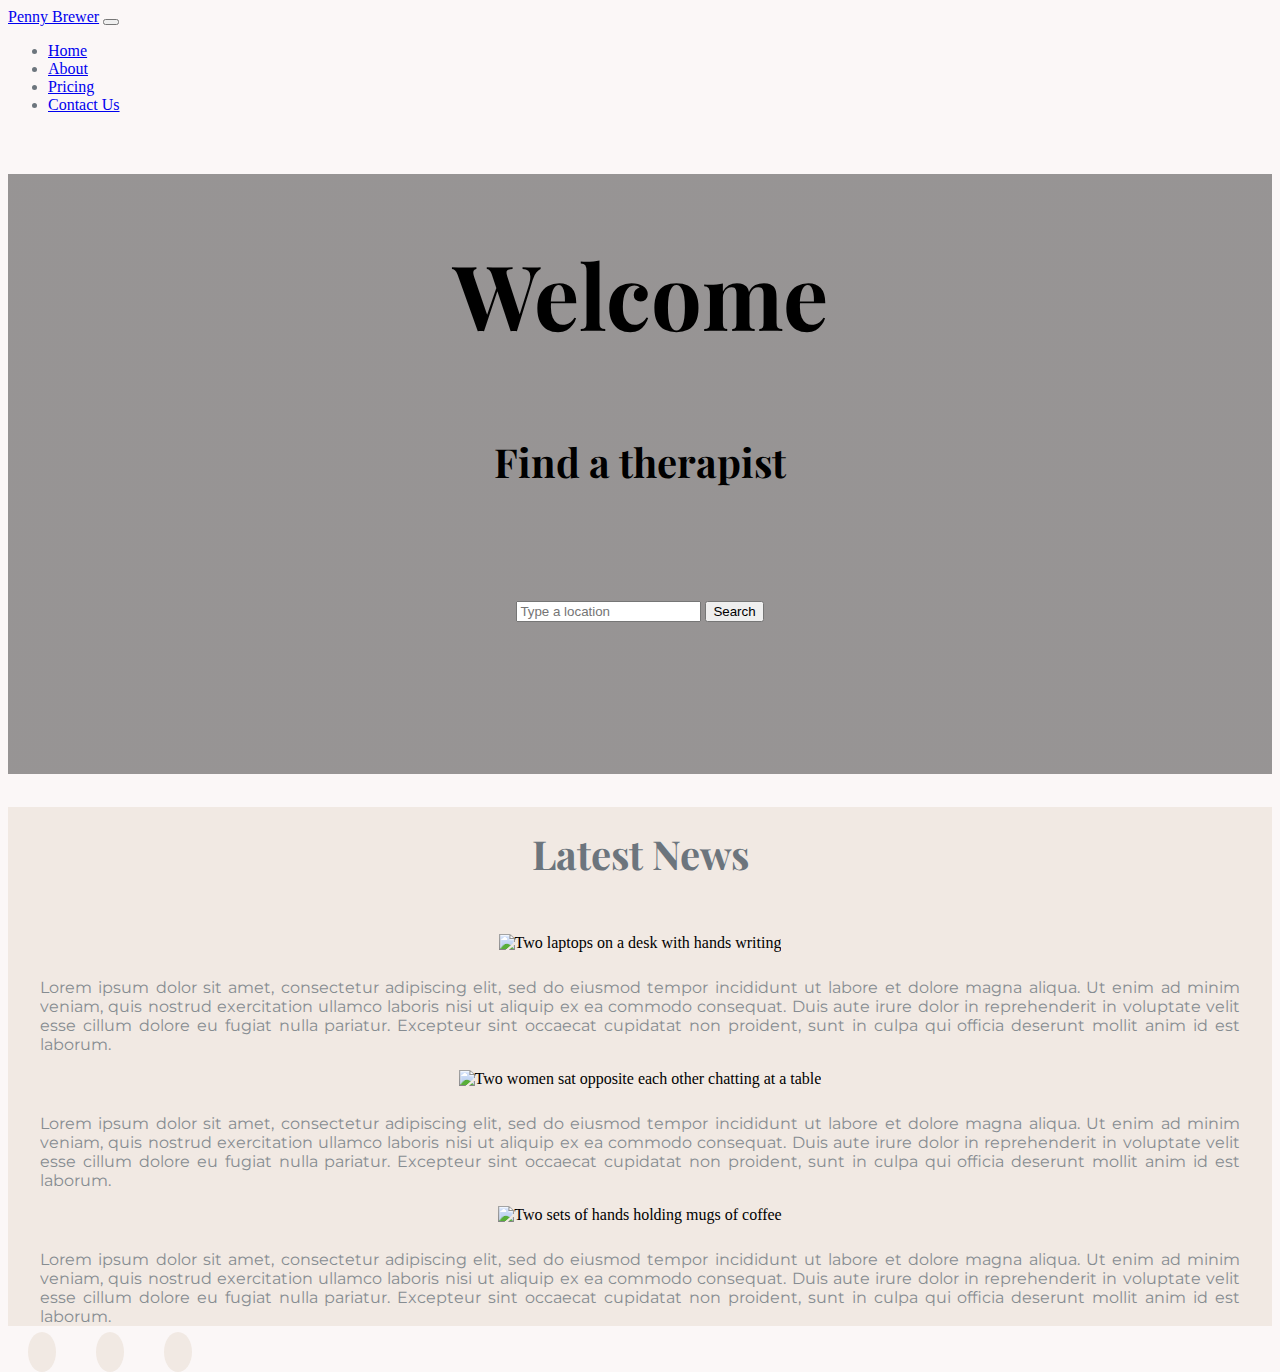
==== index.html @ 75a81f51 "Initial homepage setup" ====
<!DOCTYPE html>
<html lang="en">
  <head>
    <meta charset="UTF-8" />
    <meta name="viewport" content="width=device-width, initial-scale=1.0" />
    <link
      href="https://cdn.jsdelivr.net/npm/bootstrap@5.0.2/dist/css/bootstrap.min.css"
      rel="stylesheet"
      integrity="sha384-EVSTQN3/azprG1Anm3QDgpJLIm9Nao0Yz1ztcQTwFspd3yD65VohhpuuCOmLASjC"
      crossorigin="anonymous"
    />
    <link rel="preconnect" href="https://fonts.googleapis.com" />
    <link rel="preconnect" href="https://fonts.gstatic.com" crossorigin />
    <link
      href="https://fonts.googleapis.com/css2?family=Montserrat:ital,wght@0,100;0,200;0,300;0,400;0,500;0,600;0,700;0,800;0,900;1,100;1,200;1,300;1,400;1,500;1,600;1,700;1,800;1,900&family=Playfair+Display:ital,wght@0,400;0,500;0,600;0,700;0,800;0,900;1,400;1,500;1,600;1,700;1,800;1,900&display=swap"
      rel="stylesheet"
    />
    <script
      src="https://kit.fontawesome.com/4eefdebfda.js"
      crossorigin="anonymous"
    ></script>
    <link rel="stylesheet" href="./styles.css" class="stylesheet" />
    <title>Penny Brewer - Project</title>
  </head>
  <body>
    <nav class="navbar navbar-expand-lg navbar-light">
      <div class="container-fluid">
        <a class="navbar-brand" href="/">Penny Brewer</a>
        <button
          class="navbar-toggler"
          type="button"
          data-bs-toggle="collapse"
          data-bs-target="#navbarNav"
          aria-controls="navbarNav"
          aria-expanded="false"
          aria-label="Toggle navigation"
        >
          <span class="navbar-toggler-icon"></span>
        </button>
        <div class="collapse navbar-collapse" id="navbarNav">
          <ul class="navbar-nav">
            <li class="nav-item">
              <a class="nav-link active" aria-current="page" href="/">Home</a>
            </li>
            <li class="nav-item">
              <a class="nav-link" href="#">About</a>
            </li>
            <li class="nav-item">
              <a class="nav-link" href="#">Pricing</a>
            </li>
            <li class="nav-item">
              <a class="nav-link" href="#">Contact Us</a>
            </li>
          </ul>
        </div>
      </div>
    </nav>
    <header>
      <h1>Welcome</h1>
      <h2>Find a therapist</h2>
      <form class="d-flex">
        <input
          class="form-control me-2"
          type="search"
          placeholder="Type a location"
          aria-label="Search"
        />
        <button class="btn btn-outline-dark" type="submit">Search</button>
      </form>
    </header>
    <main>
      <h2>Latest News</h2>
      <div class="container">
        <div class="row">
          <div class="col">
            <img
              src="https://s3.amazonaws.com/shecodesio-production/uploads/files/000/103/698/original/scott-graham-5fNmWej4tAA-unsplash.jpg?1699716220"
              alt="Two laptops on a desk with hands writing"
              class="img-grid"
            />
            <p>
              Lorem ipsum dolor sit amet, consectetur adipiscing elit, sed do
              eiusmod tempor incididunt ut labore et dolore magna aliqua. Ut
              enim ad minim veniam, quis nostrud exercitation ullamco laboris
              nisi ut aliquip ex ea commodo consequat. Duis aute irure dolor in
              reprehenderit in voluptate velit esse cillum dolore eu fugiat
              nulla pariatur. Excepteur sint occaecat cupidatat non proident,
              sunt in culpa qui officia deserunt mollit anim id est laborum.
            </p>
          </div>
          <div class="col">
            <img
              src="https://s3.amazonaws.com/shecodesio-production/uploads/files/000/103/697/original/christina-wocintechchat-com-LQ1t-8Ms5PY-unsplash.jpg?1699716209"
              alt="Two women sat opposite each other chatting at a table"
              class="img-grid"
            />
            <p>
              Lorem ipsum dolor sit amet, consectetur adipiscing elit, sed do
              eiusmod tempor incididunt ut labore et dolore magna aliqua. Ut
              enim ad minim veniam, quis nostrud exercitation ullamco laboris
              nisi ut aliquip ex ea commodo consequat. Duis aute irure dolor in
              reprehenderit in voluptate velit esse cillum dolore eu fugiat
              nulla pariatur. Excepteur sint occaecat cupidatat non proident,
              sunt in culpa qui officia deserunt mollit anim id est laborum.
            </p>
          </div>
          <div class="col">
            <img
              src="https://s3.amazonaws.com/shecodesio-production/uploads/files/000/103/696/original/priscilla-du-preez-K8XYGbw4Ahg-unsplash.jpg?1699716198"
              alt="Two sets of hands holding mugs of coffee"
              class="img-grid"
            />
            <p>
              Lorem ipsum dolor sit amet, consectetur adipiscing elit, sed do
              eiusmod tempor incididunt ut labore et dolore magna aliqua. Ut
              enim ad minim veniam, quis nostrud exercitation ullamco laboris
              nisi ut aliquip ex ea commodo consequat. Duis aute irure dolor in
              reprehenderit in voluptate velit esse cillum dolore eu fugiat
              nulla pariatur. Excepteur sint occaecat cupidatat non proident,
              sunt in culpa qui officia deserunt mollit anim id est laborum.
            </p>
          </div>
        </div>
      </div>
    </main>
    <footer>
      <div class="social-links d-flex justify-content-center">
        <a
          href="https://github.com/Lydia1596"
          target="_blank"
          title="Find Me on Github"
          ><i class="fa-brands fa-github"></i
        ></a>
        <a
          href="https://www.linkedin.com/in/lydia-prentice-55965119b/"
          target="_blank"
          title="Find Me on LinkedIn"
          ><i class="fa-brands fa-linkedin"></i
        ></a>
        <a
          href="https://www.instagram.com/lydia1596"
          target="_blank"
          title="Find Me on Instagram"
          ><i class="fa-brands fa-instagram"></i
        ></a>
      </div>
    </footer>
  </body>
</html>
---- styles.css ----
:root {
  --primary-color: #f1e9e3;
  --secondary-color: #fbf7f7;
  --tertiary-color: #6c757d;
}

body {
  background-color: var(--secondary-color);
}

.container {
  display: block;
  grid-template-columns: 1fr 1fr 1fr;
  margin: 0 auto;
  max-width: 1200px;
  text-align: center;
}

form {
  color: var(--tertiary-color);
  display: block;
  max-width: 600px;
  margin: 0 auto;
  padding: 60px;
}

h1,
h2 {
  font-family: "Playfair Display", serif;
}

h1 {
  color: black;
  font-size: 90px;
  padding-top: 60px;
}

header h2 {
  color: black;
  font-size: 40px;
  padding: 20px;
}

header {
  background-image: linear-gradient(rgba(0, 0, 0, 0.4), rgba(0, 0, 0, 0.4)),
    url("https://s3.amazonaws.com/shecodesio-production/uploads/files/000/103/697/original/christina-wocintechchat-com-LQ1t-8Ms5PY-unsplash.jpg?1699716209");
  background-repeat: no-repeat;
  background-size: cover;
  height: 600px;
  text-align: center;
}

.img-grid {
  height: auto;
  margin-bottom: 10px;
  max-width: 375px;
}

main {
  background-color: var(--primary-color);
}

main h2 {
  color: var(--tertiary-color);
  font-size: 40px;
  padding: 20px;
  text-align: center;
}

.navbar {
  background-color: var(--secondary-color);
  color: var(--tertiary-color);
}

p {
  color: var(--tertiary-color);
  font-family: "Montserrat", sans-serif;
  opacity: 80%;
  text-align: justify;
}

.social-links a {
  background-color: var(--primary-color);
  border-radius: 50%;
  color: var(--secondary-color);
  font-size: 18px;
  margin: 0 20px 20px 20px;
  padding: 10px 14px;
  transition: all 50ms ease-in-out;
}

.social-links a:hover {
  background-color: var(--tertiary-color);
  color: white;
}
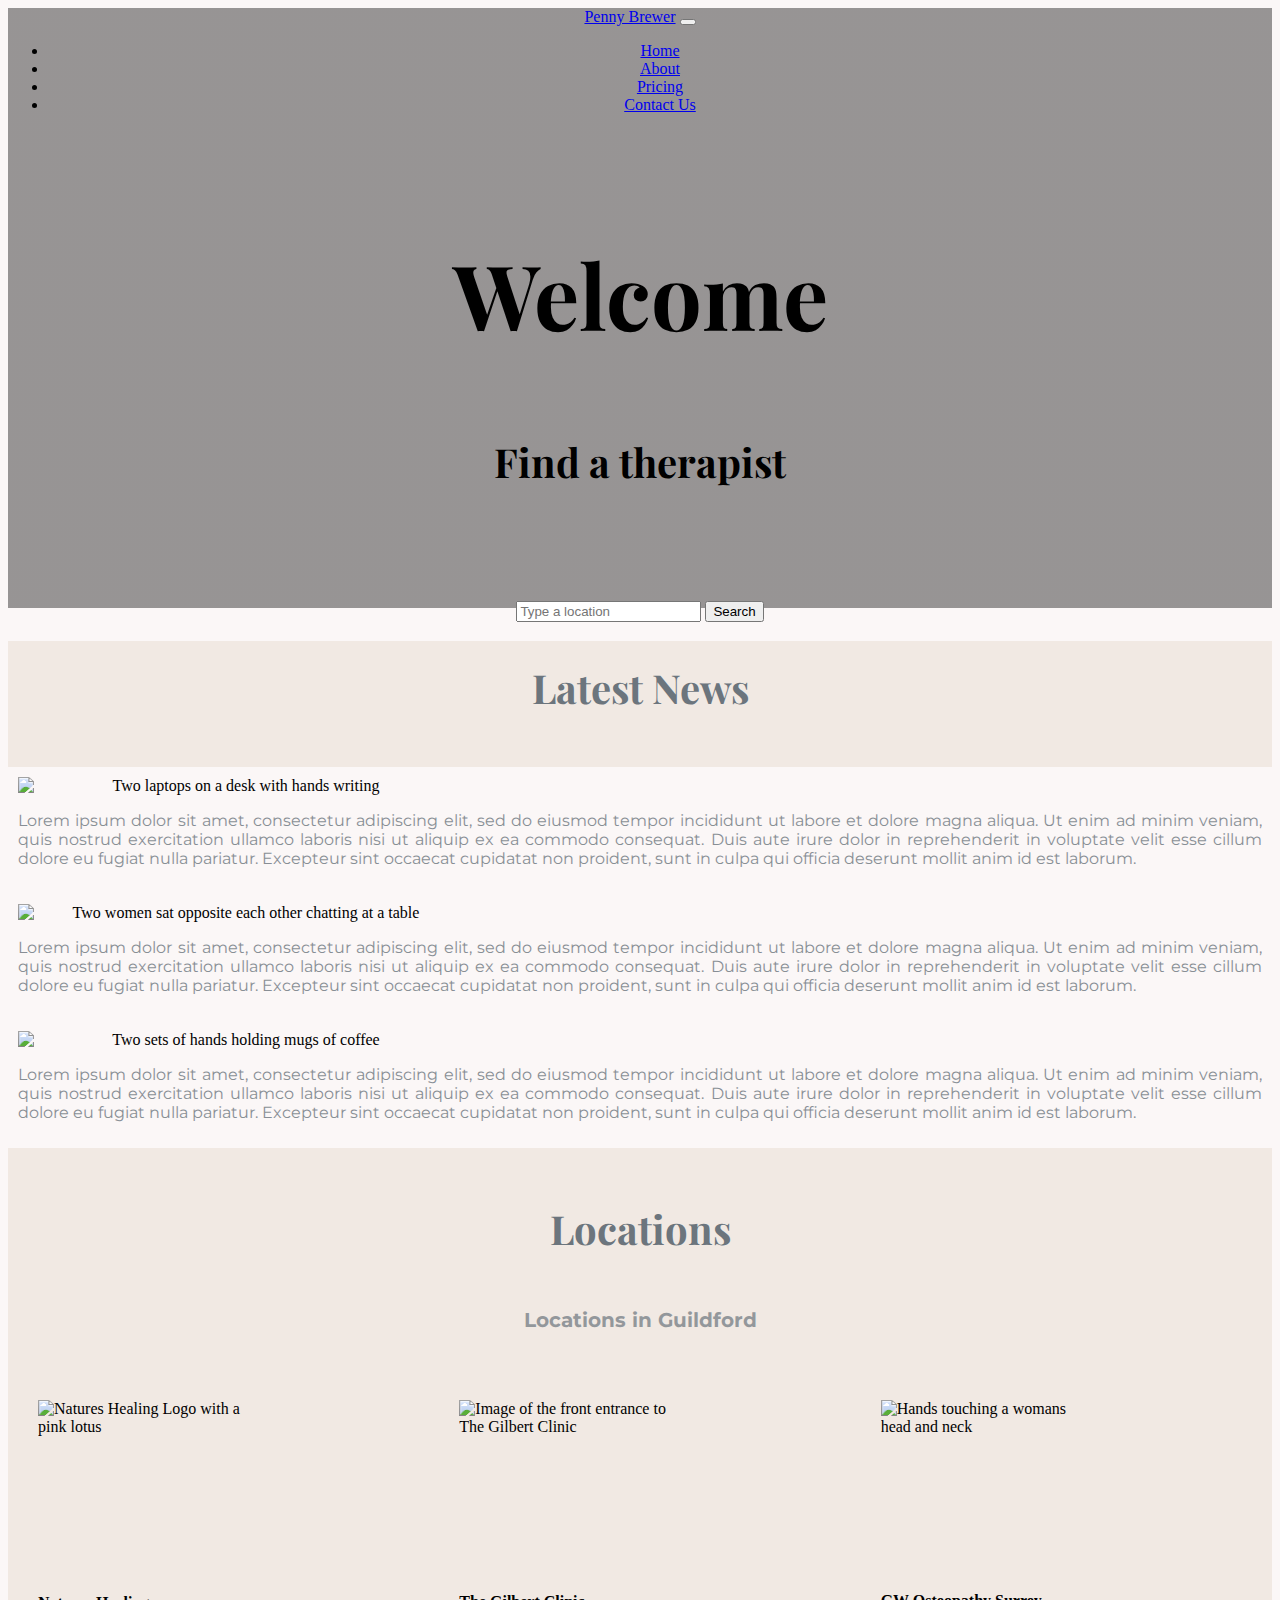
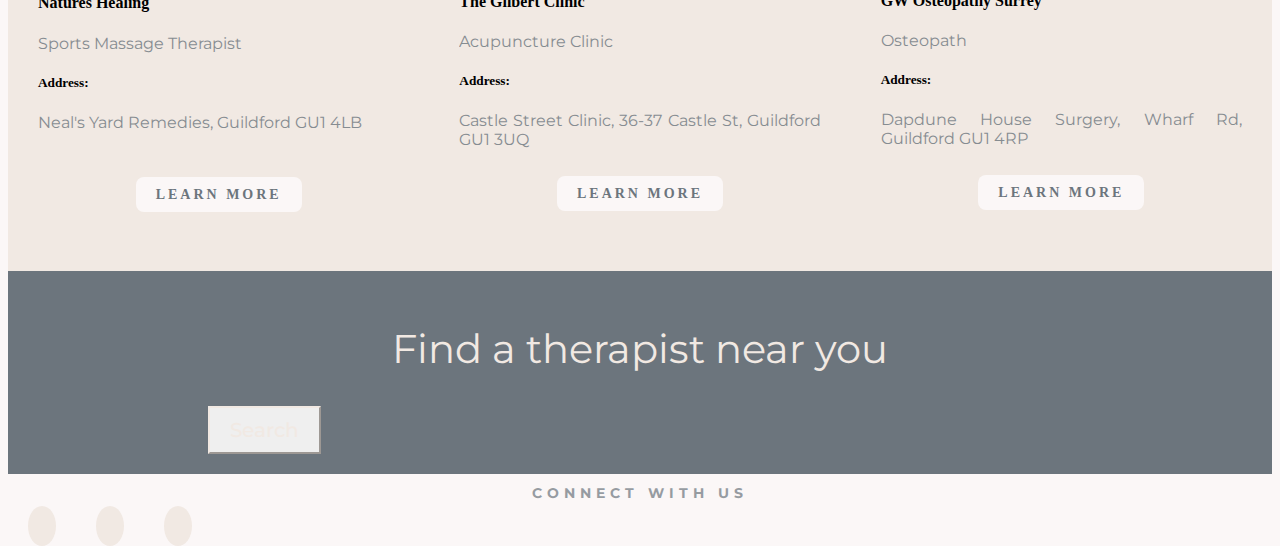
==== commit ba640258: "Add embeds and search banner" ====
--- a/index.html
+++ b/index.html
@@ -23,39 +23,39 @@
     <title>Penny Brewer - Project</title>
   </head>
   <body>
-    <nav class="navbar navbar-expand-lg navbar-light">
-      <div class="container-fluid">
-        <a class="navbar-brand" href="/">Penny Brewer</a>
-        <button
-          class="navbar-toggler"
-          type="button"
-          data-bs-toggle="collapse"
-          data-bs-target="#navbarNav"
-          aria-controls="navbarNav"
-          aria-expanded="false"
-          aria-label="Toggle navigation"
-        >
-          <span class="navbar-toggler-icon"></span>
-        </button>
-        <div class="collapse navbar-collapse" id="navbarNav">
-          <ul class="navbar-nav">
-            <li class="nav-item">
-              <a class="nav-link active" aria-current="page" href="/">Home</a>
-            </li>
-            <li class="nav-item">
-              <a class="nav-link" href="#">About</a>
-            </li>
-            <li class="nav-item">
-              <a class="nav-link" href="#">Pricing</a>
-            </li>
-            <li class="nav-item">
-              <a class="nav-link" href="#">Contact Us</a>
-            </li>
-          </ul>
-        </div>
-      </div>
-    </nav>
     <header>
+      <nav class="navbar navbar-expand-lg navbar-light">
+        <div class="container-fluid">
+          <a class="navbar-brand" href="/">Penny Brewer</a>
+          <button
+            class="navbar-toggler"
+            type="button"
+            data-bs-toggle="collapse"
+            data-bs-target="#navbarNav"
+            aria-controls="navbarNav"
+            aria-expanded="false"
+            aria-label="Toggle navigation"
+          >
+            <span class="navbar-toggler-icon"></span>
+          </button>
+          <div class="collapse navbar-collapse" id="navbarNav">
+            <ul class="navbar-nav">
+              <li class="nav-item">
+                <a class="nav-link active" aria-current="page" href="/">Home</a>
+              </li>
+              <li class="nav-item">
+                <a class="nav-link" href="#">About</a>
+              </li>
+              <li class="nav-item">
+                <a class="nav-link" href="#">Pricing</a>
+              </li>
+              <li class="nav-item">
+                <a class="nav-link" href="#">Contact Us</a>
+              </li>
+            </ul>
+          </div>
+        </div>
+      </nav>
       <h1>Welcome</h1>
       <h2>Find a therapist</h2>
       <form class="d-flex">
@@ -70,7 +70,7 @@
     </header>
     <main>
       <h2>Latest News</h2>
-      <div class="container">
+      <div class="container grid-3-equal-columns">
         <div class="row">
           <div class="col">
             <img
@@ -122,8 +122,115 @@
           </div>
         </div>
       </div>
+      <h2>Locations</h2>
+      <h3>Locations in Guildford</h3>
+      <br />
+      <div class="grid grid-3-equal-columns">
+        <div class="card">
+          <div class="card-header grid grid-2-columns">
+            <img
+              src="https://s3.amazonaws.com/shecodesio-production/uploads/files/000/103/743/original/NaturesHealinglogo.jpg?1699787035"
+              alt="Natures Healing Logo with a pink lotus"
+              class="image-responsive"
+            />
+            <iframe
+              src="https://www.google.com/maps/embed?pb=!1m18!1m12!1m3!1d2498.0795303332357!2d-0.5752744233961625!3d51.23603017175289!2m3!1f0!2f0!3f0!3m2!1i1024!2i768!4f13.1!3m3!1m2!1s0x4875d17dd7073233%3A0x8eb71b2ac7238eef!2sNature&#39;s%20Healing!5e0!3m2!1sen!2suk!4v1699782642655!5m2!1sen!2suk"
+              class="embed"
+              style="border: 0"
+              allowfullscreen=""
+              loading="lazy"
+              referrerpolicy="no-referrer-when-downgrade"
+            ></iframe>
+          </div>
+          <br />
+          <h4>Natures Healing</h4>
+          <p>Sports Massage Therapist</p>
+          <h5>Address:</h5>
+          <p>Neal's Yard Remedies, Guildford GU1 4LB</p>
+          <br />
+          <br />
+          <div class="card-btn">
+            <a href="https://natureshealingbybecca.com/" target="_blank"
+              >Learn More</a
+            >
+          </div>
+          <br />
+        </div>
+        <div class="card">
+          <div class="card-header grid grid-2-columns">
+            <img
+              src="https://s3.amazonaws.com/shecodesio-production/uploads/files/000/103/737/original/2021-07-21.jpg?1699783150"
+              alt="Image of the front entrance to The Gilbert Clinic"
+              class="image-responsive"
+            />
+            <iframe
+              src="https://www.google.com/maps/embed?pb=!1m14!1m8!1m3!1d9992.639484894711!2d-0.5734798!3d51.2345505!3m2!1i1024!2i768!4f13.1!3m3!1m2!1s0x4875d10afd550ea3%3A0xb3e1195eeecad60e!2sThe%20Gilbert%20Clinic!5e0!3m2!1sen!2suk!4v1699783038291!5m2!1sen!2suk"
+              class="embed"
+              style="border: 0"
+              allowfullscreen=""
+              loading="lazy"
+              referrerpolicy="no-referrer-when-downgrade"
+            ></iframe>
+          </div>
+          <br />
+          <h4>The Gilbert Clinic</h4>
+          <p>Acupuncture Clinic</p>
+          <h5>Address:</h5>
+          <p>Castle Street Clinic, 36-37 Castle St, Guildford GU1 3UQ</p>
+          <br />
+          <div class="card-btn">
+            <a href="https://www.thegilbertclinic.co.uk/" target="_blank"
+              >Learn More</a
+            >
+          </div>
+          <br />
+        </div>
+        <div class="card">
+          <div class="card-header grid grid-2-columns">
+            <img
+              src="https://s3.amazonaws.com/shecodesio-production/uploads/files/000/103/740/original/IMG_3153.jpg?1699785455"
+              alt="Hands touching a womans head and neck"
+              class="image-responsive"
+            />
+            <iframe
+              src="https://www.google.com/maps/embed?pb=!1m18!1m12!1m3!1d19987.066281307532!2d-0.5723714031652045!3d51.23043563078372!2m3!1f0!2f0!3f0!3m2!1i1024!2i768!4f13.1!3m3!1m2!1s0x4875d090ba819ff7%3A0x16616125b3c0830a!2sGW%20Osteopathy%20Surrey!5e0!3m2!1sen!2suk!4v1699783418056!5m2!1sen!2suk"
+              class="embed"
+              style="border: 0"
+              allowfullscreen=""
+              loading="lazy"
+              referrerpolicy="no-referrer-when-downgrade"
+            ></iframe>
+          </div>
+          <br />
+          <h4>GW Osteopathy Surrey</h4>
+          <p>Osteopath</p>
+          <h5>Address:</h5>
+          <p>Dapdune House Surgery, Wharf Rd, Guildford GU1 4RP</p>
+          <br />
+          <div class="card-btn">
+            <a href="https://www.gwosteopathy.co.uk/" target="_blank"
+              >Learn More</a
+            >
+          </div>
+          <br />
+        </div>
+      </div>
+      <br />
     </main>
     <footer>
+      <div class="search">
+        <div class="row">
+          <div class="col-8">
+            <h2>Find a therapist near you</h2>
+          </div>
+          <div class="col-4">
+            <button class="btn btn-secondary search-button" type="submit">
+              Search
+            </button>
+          </div>
+        </div>
+      </div>
+      <h3>Connect with us</h3>
       <div class="social-links d-flex justify-content-center">
         <a
           href="https://github.com/Lydia1596"
--- a/styles.css
+++ b/styles.css
@@ -2,31 +2,83 @@
   --primary-color: #f1e9e3;
   --secondary-color: #fbf7f7;
   --tertiary-color: #6c757d;
+  --primary-font: "Playfair Display", serif;
+  --secondary-font: "Montserrat", sans-serif;
 }
 
 body {
   background-color: var(--secondary-color);
 }
 
+.card {
+  background-color: var(--primary-color);
+  max-width: 400px;
+  padding: 30px;
+}
+
+.card-btn {
+  text-align: center;
+}
+
+.card-header.grid {
+  display: grid;
+  grid-gap: 0;
+}
+
 .container {
   display: block;
+  margin: 0 auto;
+  max-width: 1400px;
+  text-align: center;
+}
+
+.col {
+  background-color: var(--secondary-color);
+  padding: 10px;
+}
+
+.embed {
+  aspect-ratio: 1/1;
+  width: 100%;
+}
+
+footer h3 {
+  color: var(--tertiary-color);
+  font-size: 14px;
+  font-family: var(--secondary-font);
+  letter-spacing: 5px;
+  opacity: 70%;
+  margin-top: 10px;
+  text-align: center;
+  text-transform: uppercase;
+}
+
+form {
+  color: var(--tertiary-color);
+  display: block;
+  max-width: 600px;
+  margin: 0 auto;
+  padding: 60px;
+}
+
+.grid {
+  display: grid;
+  margin: 0 auto;
+}
+
+.grid-2-columns {
+  grid-template-columns: auto auto;
+  padding: 0;
+}
+
+.grid-3-equal-columns {
   grid-template-columns: 1fr 1fr 1fr;
-  margin: 0 auto;
-  max-width: 1200px;
-  text-align: center;
-}
-
-form {
-  color: var(--tertiary-color);
-  display: block;
-  max-width: 600px;
-  margin: 0 auto;
-  padding: 60px;
+  max-width: 1400px;
 }
 
 h1,
 h2 {
-  font-family: "Playfair Display", serif;
+  font-family: var(--primary-font);
 }
 
 h1 {
@@ -53,11 +105,29 @@
 .img-grid {
   height: auto;
   margin-bottom: 10px;
-  max-width: 375px;
+  max-width: 440px;
 }
 
 main {
   background-color: var(--primary-color);
+}
+
+main a {
+  background-color: var(--secondary-color);
+  border-radius: 8px;
+  color: var(--tertiary-color);
+  font-size: 14px;
+  font-weight: 700;
+  line-height: 21px;
+  letter-spacing: 3px;
+  padding: 10px 20px;
+  text-decoration: none;
+  text-transform: uppercase;
+  transition: all 50ms ease-in-out;
+}
+
+main a:hover {
+  color: var(--primary-color);
 }
 
 main h2 {
@@ -67,16 +137,56 @@
   text-align: center;
 }
 
-.navbar {
-  background-color: var(--secondary-color);
-  color: var(--tertiary-color);
+main h3 {
+  color: var(--tertiary-color);
+  font-family: var(--secondary-font);
+  font-size: 20px;
+  opacity: 70%;
+  text-align: center;
+}
+
+main img {
+  display: block;
+  height: auto;
+  width: 100%;
 }
 
 p {
   color: var(--tertiary-color);
-  font-family: "Montserrat", sans-serif;
+  font-family: var(--secondary-font);
   opacity: 80%;
   text-align: justify;
+}
+
+.search {
+  background-color: var(--tertiary-color);
+  display: grid;
+  margin: 0 auto;
+  padding: 20px 200px;
+  text-align: center;
+}
+
+.search-button {
+  border-color: var(--primary-color);
+  color: var(--primary-color);
+  display: block;
+  font-family: var(--secondary-font);
+  font-size: 20px;
+  font-weight: 500;
+  padding: 10px 20px;
+  transition: all 50ms ease-in-out;
+}
+
+.search-button:hover {
+  background-color: var(--primary-color);
+  color: var(--tertiary-color);
+}
+
+.search h2 {
+  color: var(--primary-color);
+  font-family: var(--secondary-font);
+  font-size: 40px;
+  font-weight: 400;
 }
 
 .social-links a {
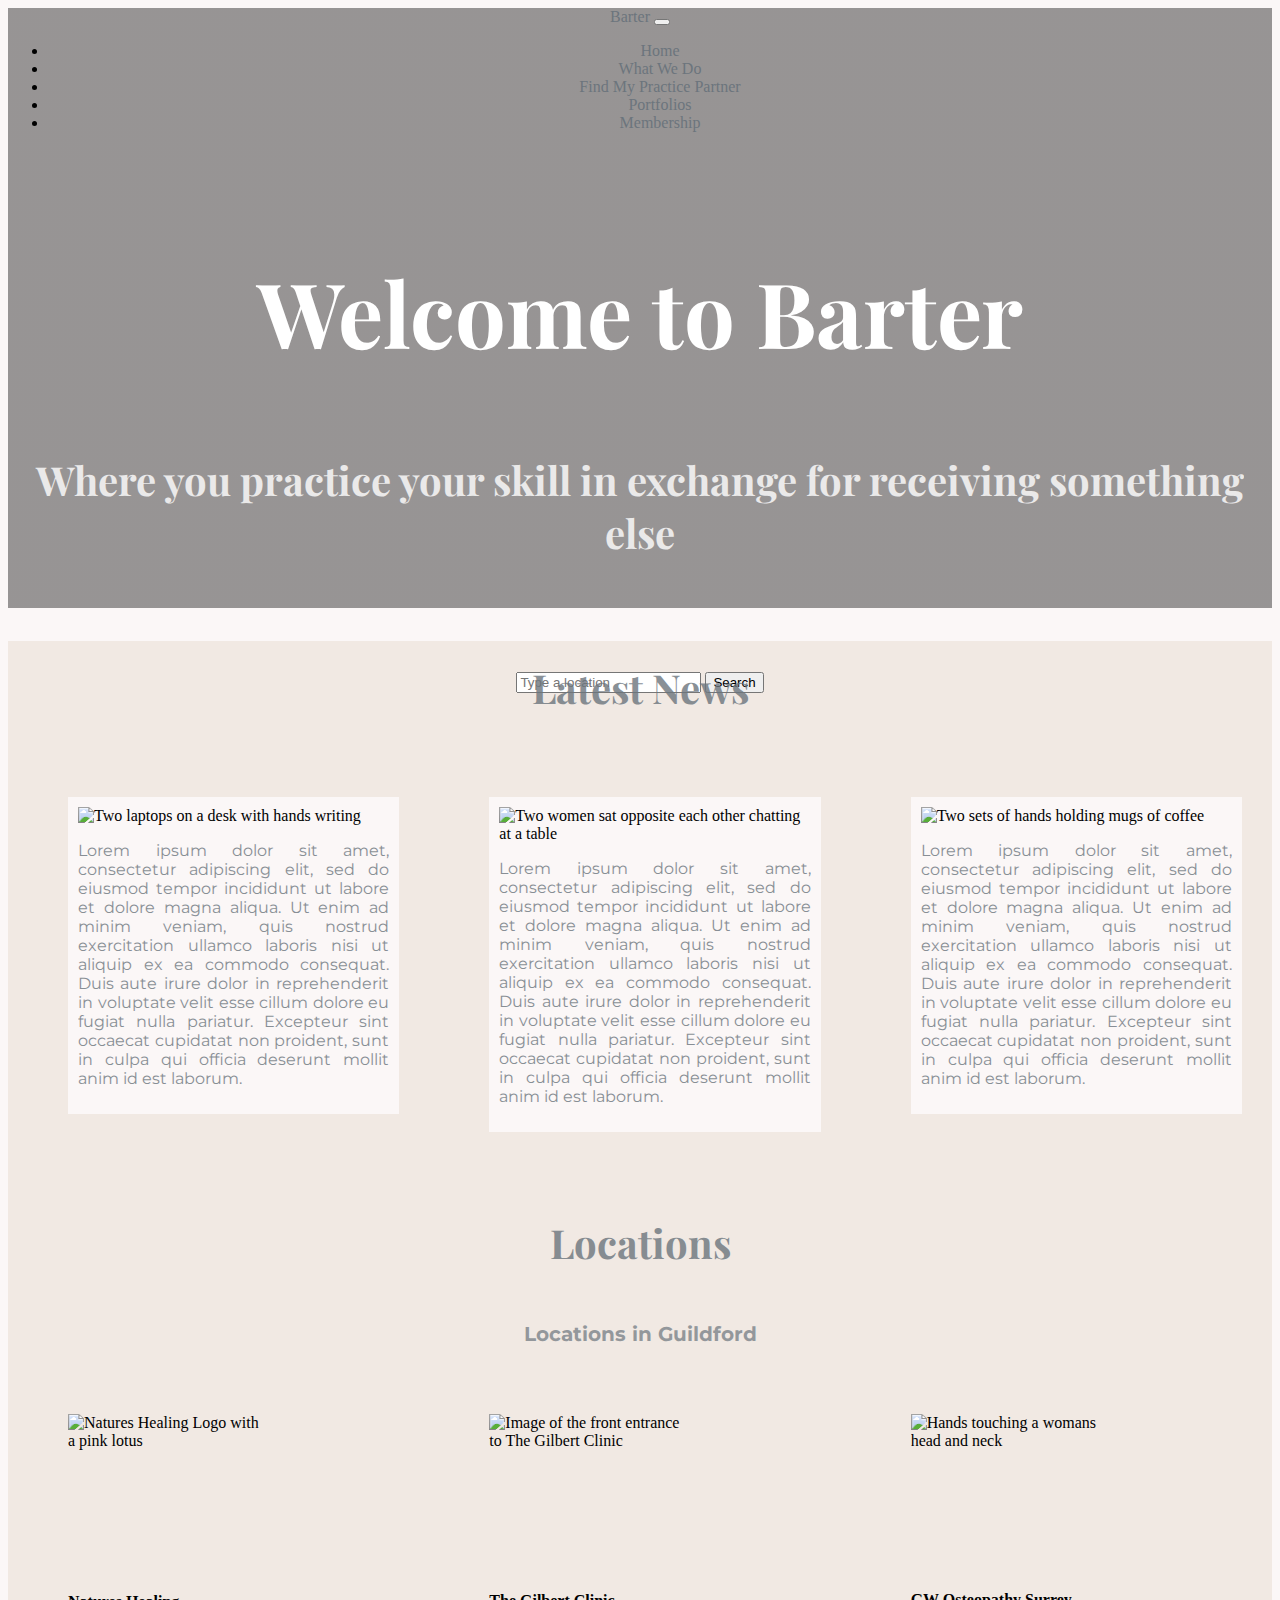
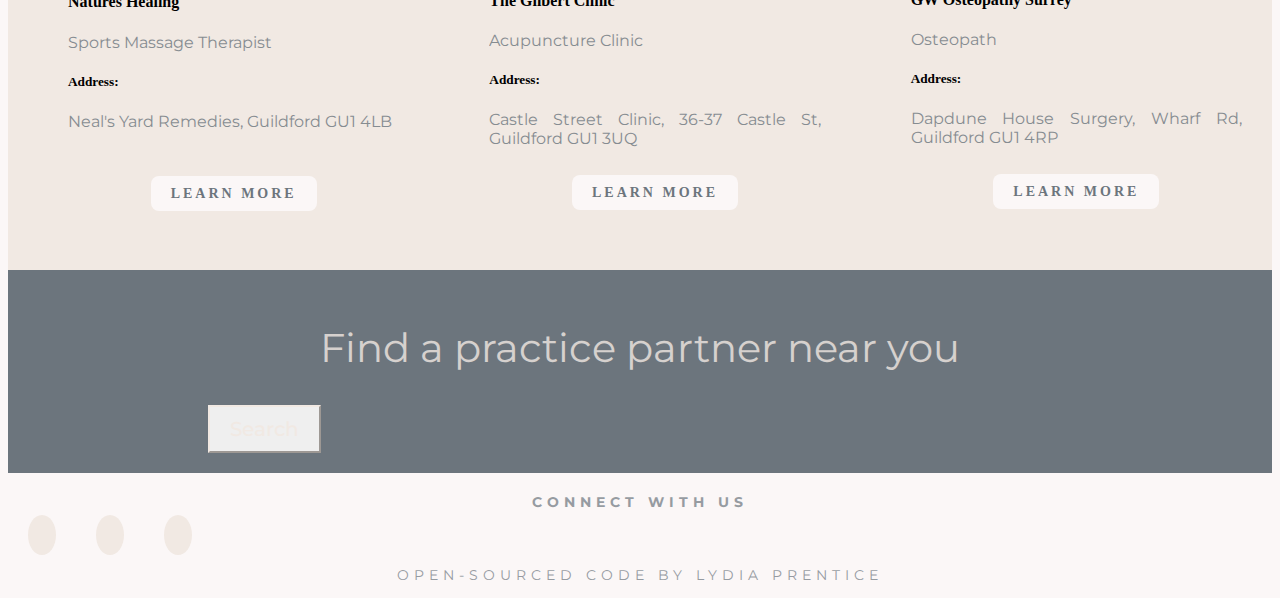
==== commit df87fdab: "Added pages and made responsive" ====
--- a/index.html
+++ b/index.html
@@ -26,7 +26,7 @@
     <header>
       <nav class="navbar navbar-expand-lg navbar-light">
         <div class="container-fluid">
-          <a class="navbar-brand" href="/">Penny Brewer</a>
+          <a class="navbar-brand" href="/">Barter</a>
           <button
             class="navbar-toggler"
             type="button"
@@ -44,20 +44,27 @@
                 <a class="nav-link active" aria-current="page" href="/">Home</a>
               </li>
               <li class="nav-item">
-                <a class="nav-link" href="#">About</a>
-              </li>
-              <li class="nav-item">
-                <a class="nav-link" href="#">Pricing</a>
-              </li>
-              <li class="nav-item">
-                <a class="nav-link" href="#">Contact Us</a>
+                <a class="nav-link" href="./about.html">What We Do</a>
+              </li>
+              <li class="nav-item">
+                <a class="nav-link" href="./practice.html"
+                  >Find My Practice Partner</a
+                >
+              </li>
+              <li class="nav-item">
+                <a class="nav-link" href="./portfolio.html">Portfolios</a>
+              </li>
+              <li class="nav-item">
+                <a class="nav-link" href="./membership.html">Membership</a>
               </li>
             </ul>
           </div>
         </div>
       </nav>
-      <h1>Welcome</h1>
-      <h2>Find a therapist</h2>
+      <h1 class="home-header">Welcome to Barter</h1>
+      <h2 class="home-header">
+        Where you practice your skill in exchange for receiving something else
+      </h2>
       <form class="d-flex">
         <input
           class="form-control me-2"
@@ -65,13 +72,13 @@
           placeholder="Type a location"
           aria-label="Search"
         />
-        <button class="btn btn-outline-dark" type="submit">Search</button>
+        <button class="btn btn-outline-light" type="submit">Search</button>
       </form>
     </header>
     <main>
       <h2>Latest News</h2>
-      <div class="container grid-3-equal-columns">
-        <div class="row">
+      <div class="grid grid-3-columns">
+        <div class="card news-card">
           <div class="col">
             <img
               src="https://s3.amazonaws.com/shecodesio-production/uploads/files/000/103/698/original/scott-graham-5fNmWej4tAA-unsplash.jpg?1699716220"
@@ -88,6 +95,8 @@
               sunt in culpa qui officia deserunt mollit anim id est laborum.
             </p>
           </div>
+        </div>
+        <div class="card news-card">
           <div class="col">
             <img
               src="https://s3.amazonaws.com/shecodesio-production/uploads/files/000/103/697/original/christina-wocintechchat-com-LQ1t-8Ms5PY-unsplash.jpg?1699716209"
@@ -104,6 +113,8 @@
               sunt in culpa qui officia deserunt mollit anim id est laborum.
             </p>
           </div>
+        </div>
+        <div class="card news-card">
           <div class="col">
             <img
               src="https://s3.amazonaws.com/shecodesio-production/uploads/files/000/103/696/original/priscilla-du-preez-K8XYGbw4Ahg-unsplash.jpg?1699716198"
@@ -125,7 +136,7 @@
       <h2>Locations</h2>
       <h3>Locations in Guildford</h3>
       <br />
-      <div class="grid grid-3-equal-columns">
+      <div class="grid grid-3-columns">
         <div class="card">
           <div class="card-header grid grid-2-columns">
             <img
@@ -221,7 +232,7 @@
       <div class="search">
         <div class="row">
           <div class="col-8">
-            <h2>Find a therapist near you</h2>
+            <h2>Find a practice partner near you</h2>
           </div>
           <div class="col-4">
             <button class="btn btn-secondary search-button" type="submit">
@@ -251,6 +262,14 @@
           ><i class="fa-brands fa-instagram"></i
         ></a>
       </div>
+      <p>
+        <a
+          href="https://github.com/Lydia1596/penny_project"
+          target="_blank"
+          title="Open-sourced code on Github"
+          >Open-sourced </a
+        >code by Lydia Prentice
+      </p>
     </footer>
   </body>
 </html>
--- a/styles.css
+++ b/styles.css
@@ -6,14 +6,31 @@
   --secondary-font: "Montserrat", sans-serif;
 }
 
+a {
+  color: var(--tertiary-color);
+  text-decoration: none;
+}
+
+.about p {
+  display: block;
+  margin: 0 auto;
+  margin-top: 30px;
+  max-width: 1200px;
+}
+
 body {
   background-color: var(--secondary-color);
 }
 
 .card {
   background-color: var(--primary-color);
+  margin-left: 30px;
   max-width: 400px;
   padding: 30px;
+}
+
+.news-card {
+  border-color: var(--primary-color);
 }
 
 .card-btn {
@@ -37,18 +54,23 @@
   padding: 10px;
 }
 
+.col button {
+  margin-top: 10px;
+}
+
 .embed {
   aspect-ratio: 1/1;
   width: 100%;
 }
 
-footer h3 {
+footer h3,
+footer p {
   color: var(--tertiary-color);
   font-size: 14px;
   font-family: var(--secondary-font);
   letter-spacing: 5px;
   opacity: 70%;
-  margin-top: 10px;
+  margin-top: 20px;
   text-align: center;
   text-transform: uppercase;
 }
@@ -71,25 +93,38 @@
   padding: 0;
 }
 
-.grid-3-equal-columns {
+.grid-3-columns {
   grid-template-columns: 1fr 1fr 1fr;
   max-width: 1400px;
 }
 
 h1,
-h2 {
+h2,
+h3 {
+  color: var(--tertiary-color);
   font-family: var(--primary-font);
-}
-
-h1 {
-  color: black;
+  text-align: center;
+}
+
+h1.home-header {
+  color: white;
   font-size: 90px;
   padding-top: 60px;
 }
 
-header h2 {
-  color: black;
+h1 {
+  font-size: 90px;
+}
+
+h2 {
   font-size: 40px;
+  opacity: 80%;
+}
+
+h2.home-header {
+  color: white;
+  font-size: 40px;
+  opacity: 80%;
   padding: 20px;
 }
 
@@ -158,6 +193,14 @@
   text-align: justify;
 }
 
+.practice-select {
+  margin-top: 40px;
+}
+
+.pricing {
+  margin-top: 30px;
+}
+
 .search {
   background-color: var(--tertiary-color);
   display: grid;
@@ -187,6 +230,14 @@
   font-family: var(--secondary-font);
   font-size: 40px;
   font-weight: 400;
+}
+
+select {
+  color: var(--tertiary-color);
+  display: block;
+  max-width: 600px;
+  margin: 10px auto;
+  padding: 60px;
 }
 
 .social-links a {
@@ -194,7 +245,7 @@
   border-radius: 50%;
   color: var(--secondary-color);
   font-size: 18px;
-  margin: 0 20px 20px 20px;
+  margin: 10px 20px;
   padding: 10px 14px;
   transition: all 50ms ease-in-out;
 }
@@ -203,3 +254,51 @@
   background-color: var(--tertiary-color);
   color: white;
 }
+
+ul.pricing {
+  color: var(--tertiary-color);
+  font-family: var(--secondary-font);
+  list-style-type: none;
+}
+
+@media (max-width: 900px) {
+  .card {
+    margin: 10px;
+  }
+
+  .embed {
+    aspect-ratio: 16/9;
+  }
+
+  footer {
+    display: none;
+  }
+
+  .grid-2-columns {
+    grid-template-columns: 1fr;
+  }
+
+  .grid-3-columns {
+    grid-template-columns: 1fr;
+    max-width: fit-content;
+  }
+
+  header h2 {
+    display: none;
+  }
+
+  h1 {
+    font-size: 48px;
+  }
+
+  h2 {
+    font-size: 20px;
+  }
+  h3 {
+    font-size: 16px;
+  }
+
+  .image-responsive {
+    display: none;
+  }
+}
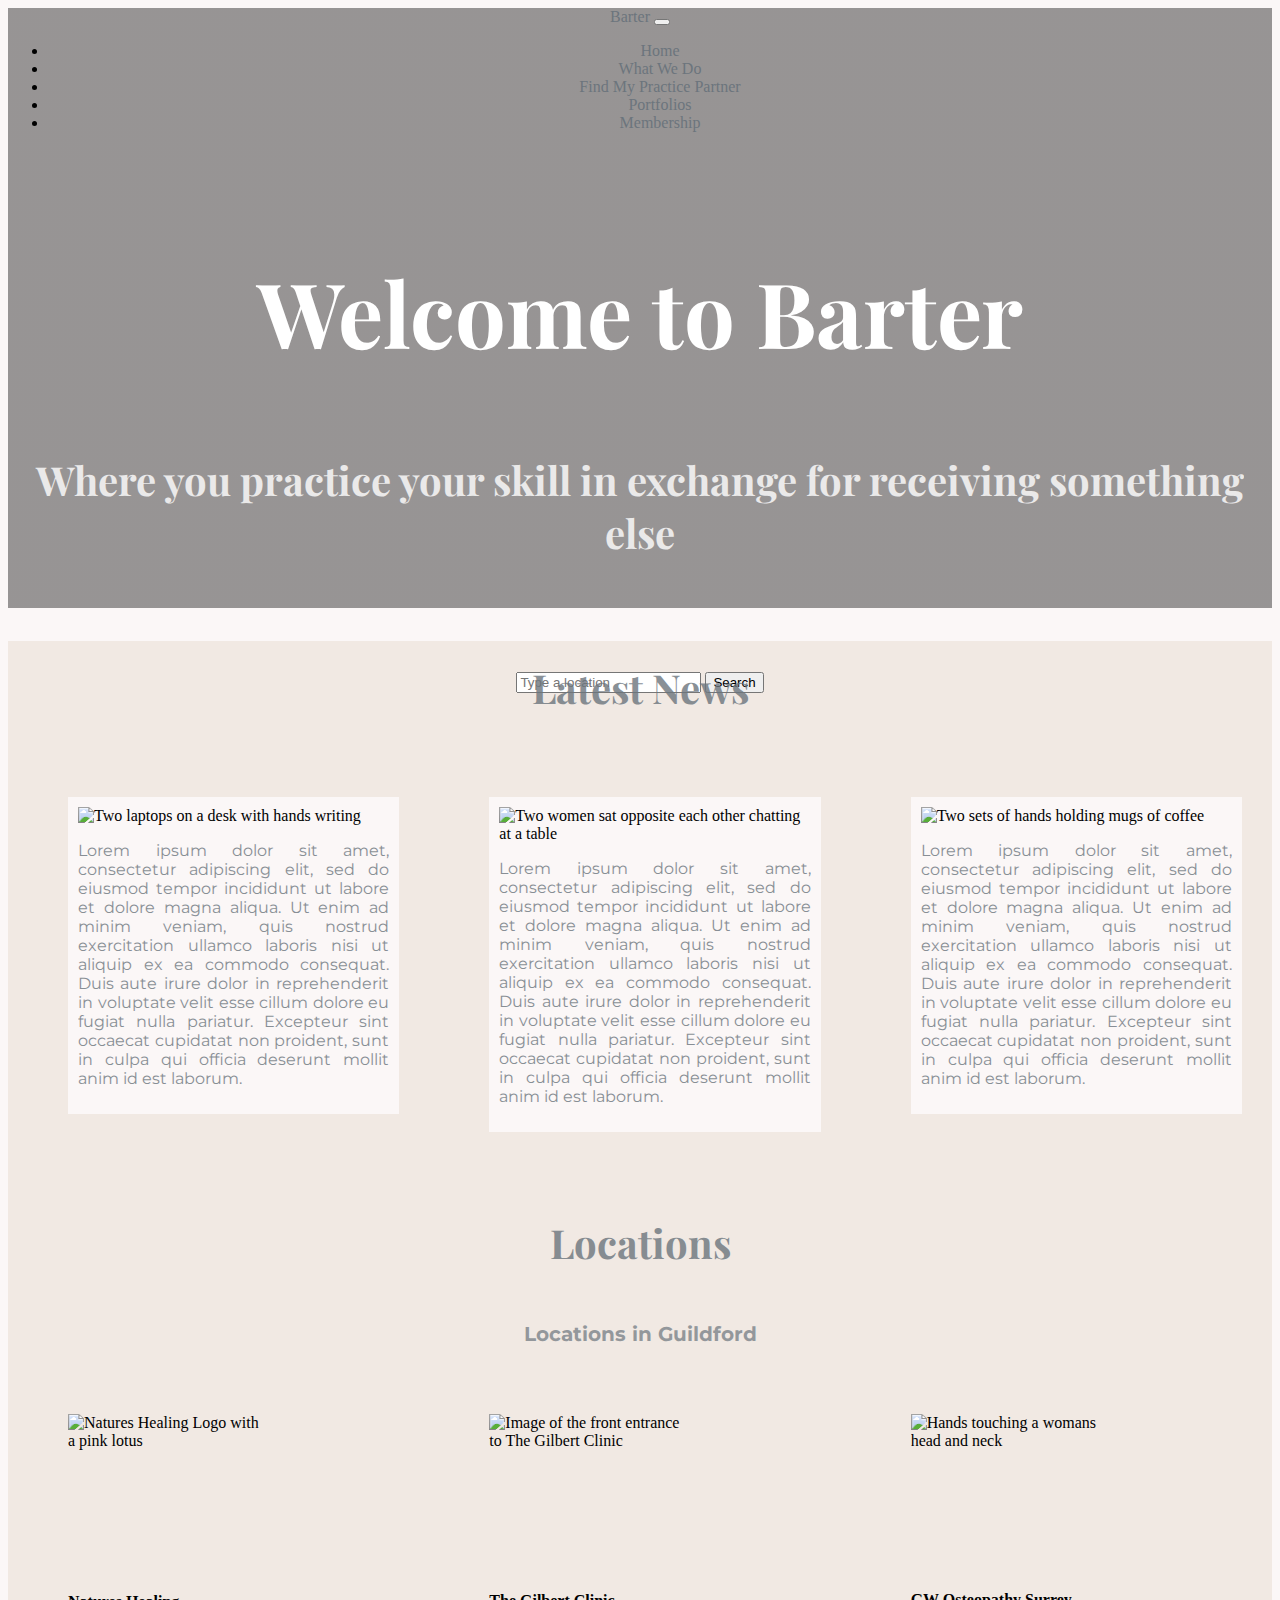
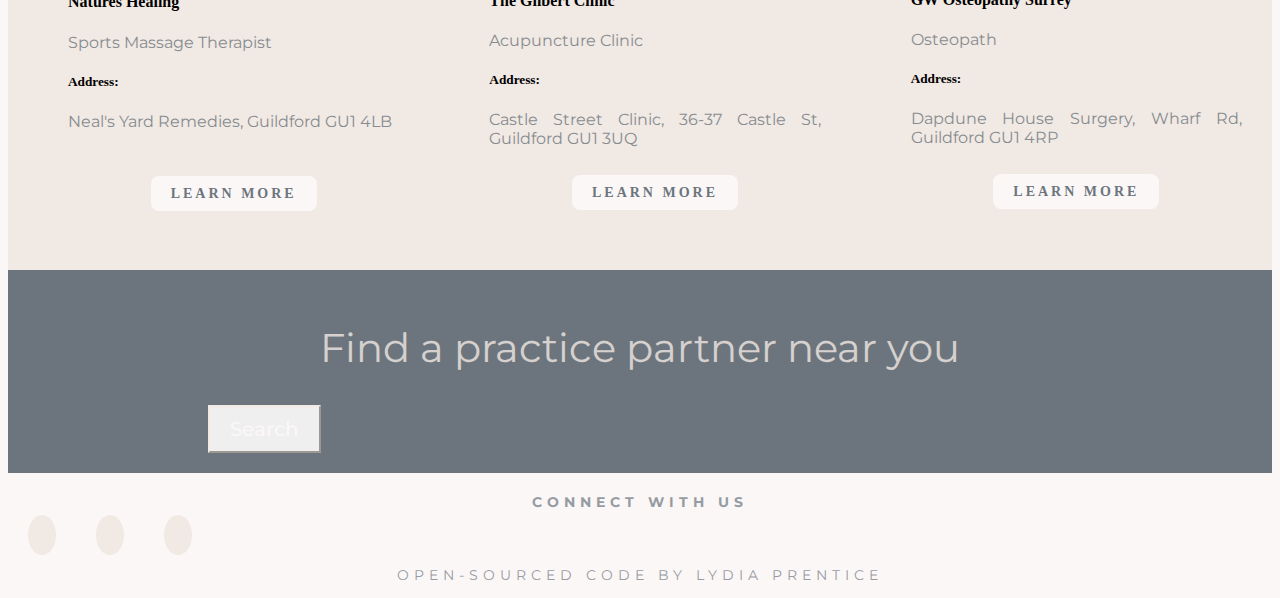
==== commit 1469994b: "Add button functionality" ====
--- a/index.html
+++ b/index.html
@@ -41,7 +41,7 @@
           <div class="collapse navbar-collapse" id="navbarNav">
             <ul class="navbar-nav">
               <li class="nav-item">
-                <a class="nav-link active" aria-current="page" href="/">Home</a>
+                <a class="nav-link" aria-current="page" href="/">Home</a>
               </li>
               <li class="nav-item">
                 <a class="nav-link" href="./about.html">What We Do</a>
@@ -236,7 +236,7 @@
           </div>
           <div class="col-4">
             <button class="btn btn-secondary search-button" type="submit">
-              Search
+              <a href="./practice.html"> Search </a>
             </button>
           </div>
         </div>
--- a/styles.css
+++ b/styles.css
@@ -20,6 +20,14 @@
 
 body {
   background-color: var(--secondary-color);
+}
+
+button a {
+  color: var(--secondary-color);
+}
+
+button a:hover {
+  color: var(--tertiary-color);
 }
 
 .card {
